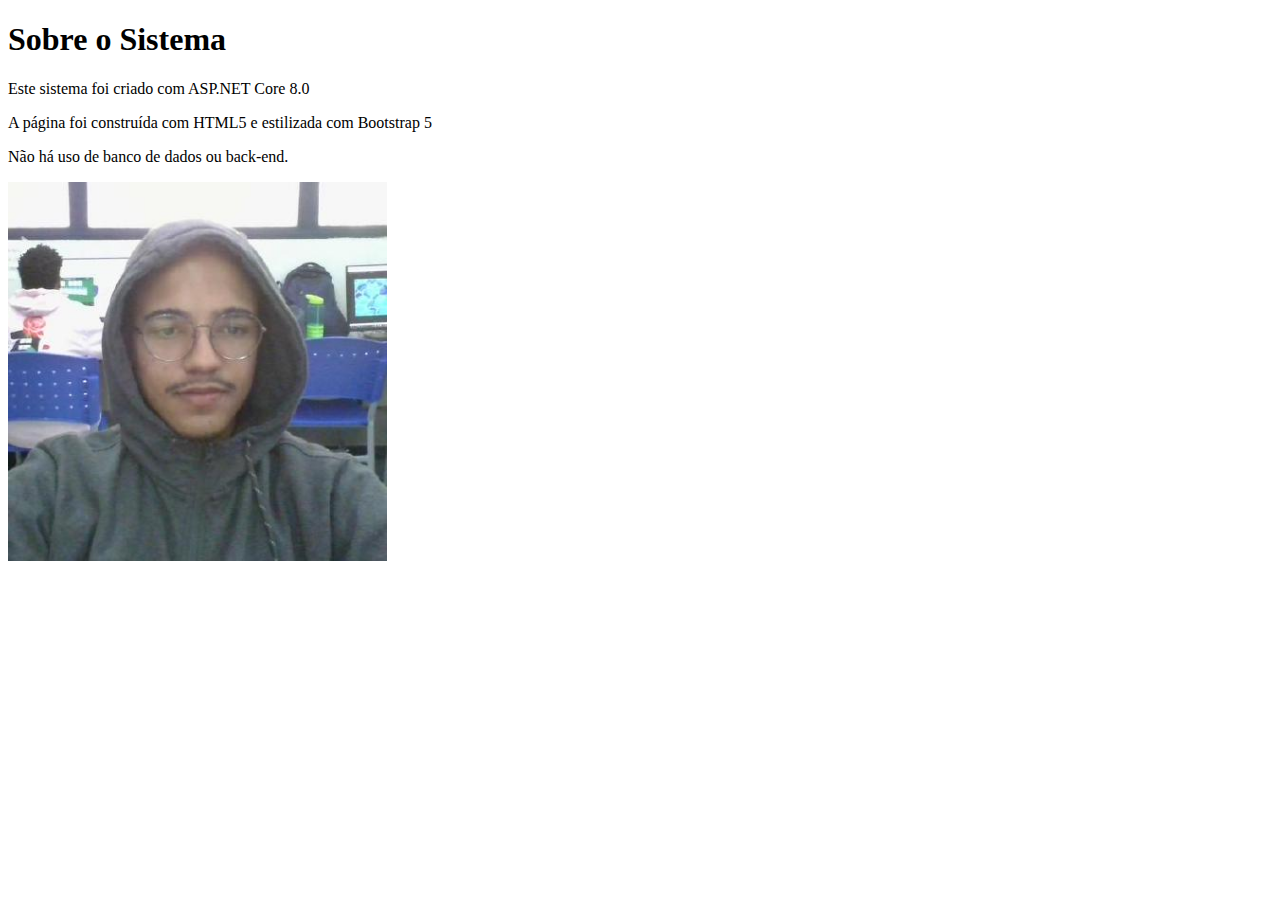
==== MinhaPrimeiraPagina/wwwroot/sobre.html @ 31ca7d3b "Adicionado classe para imagem" ====
<!DOCTYPE html>
<html lang="pt-br">
<head>
    <meta charset="UTF-8">
    <meta name="viewport" content="width=device-width, initial-scale=1.0">
    <title>Document</title>
    <link href="https://cdn.jsdelivr.net/npm/bootstrap@5.3.5/dist/css/bootstrap.min.css" rel="stylesheet" integrity="sha384-SgOJa3DmI69IUzQ2PVdRZhwQ+dy64/BUtbMJw1MZ8t5HZApcHrRKUc4W0kG879m7" crossorigin="anonymous">

    <link rel="stylesheet" href="css/style.css">
</head>
<body class="bg-light">
    <div class="container mt-5">
        <div class="card shadow-lg">
            <div class="card-body">
                <h1 class="card-title text-primary">Sobre o Sistema</h1>
                <p class="card-text">Este sistema foi criado com ASP.NET Core 8.0</p>
                <p class="card-text">A página foi construída com HTML5 e estilizada com Bootstrap 5</p>
                <p class="card-text">Não há uso de banco de dados ou back-end.</p>
            </div>
        </div>
    </div>
    <div>
        <img class="img-fluid rounded eu_imagem" src="imagens/eu_imagem.jpg" style="width: 30%;">
    </div>
</body>
</html>
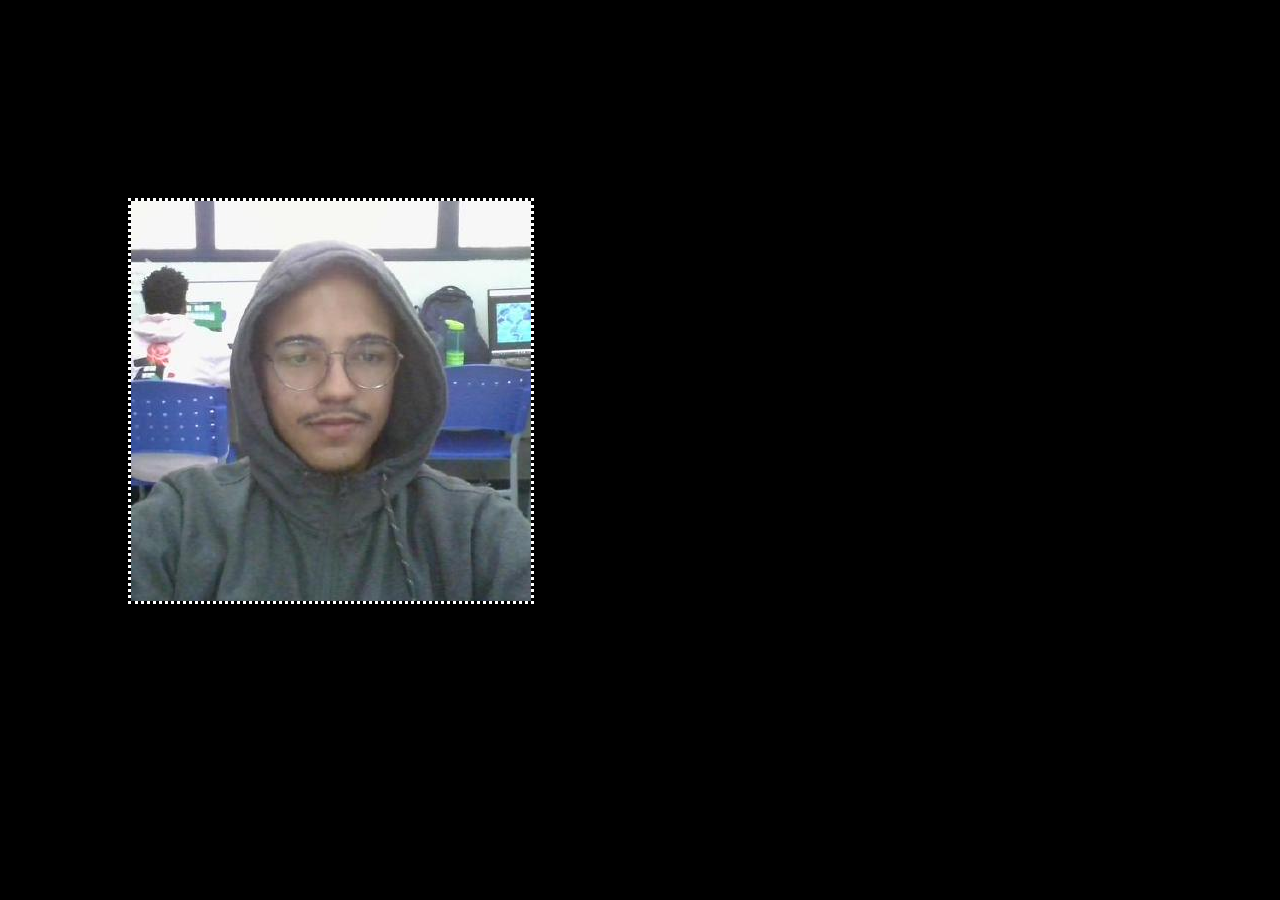
==== commit 66ff95d8: "Adicionado containers para foto e texto, comentei o tamanho do background" ====
--- a/MinhaPrimeiraPagina/wwwroot/sobre.html
+++ b/MinhaPrimeiraPagina/wwwroot/sobre.html
@@ -1,13 +1,16 @@
 <!DOCTYPE html>
 <html lang="pt-br">
+
 <head>
     <meta charset="UTF-8">
     <meta name="viewport" content="width=device-width, initial-scale=1.0">
     <title>Document</title>
-    <link href="https://cdn.jsdelivr.net/npm/bootstrap@5.3.5/dist/css/bootstrap.min.css" rel="stylesheet" integrity="sha384-SgOJa3DmI69IUzQ2PVdRZhwQ+dy64/BUtbMJw1MZ8t5HZApcHrRKUc4W0kG879m7" crossorigin="anonymous">
+    <link href="https://cdn.jsdelivr.net/npm/bootstrap@5.3.5/dist/css/bootstrap.min.css" rel="stylesheet"
+        integrity="sha384-SgOJa3DmI69IUzQ2PVdRZhwQ+dy64/BUtbMJw1MZ8t5HZApcHrRKUc4W0kG879m7" crossorigin="anonymous">
 
     <link rel="stylesheet" href="css/style.css">
 </head>
+
 <body class="bg-light">
     <div class="container mt-5">
         <div class="card shadow-lg">
@@ -19,8 +22,16 @@
             </div>
         </div>
     </div>
-    <div>
-        <img class="img-fluid rounded eu_imagem" src="imagens/eu_imagem.jpg" style="width: 30%;">
+    <div class="row justify-content-center">
+        <div class="col-auto">
+            <img class="img-fluid rounded eu_imagem" src="imagens/eu_imagem.jpg">
+        </div>
+        <div class="col-auto">
+            One of two columns
+        </div>
+    </div>
+
     </div>
 </body>
+
 </html>--- a/MinhaPrimeiraPagina/wwwroot/css/style.css
+++ b/MinhaPrimeiraPagina/wwwroot/css/style.css
@@ -0,0 +1,21 @@
+/* BACKGROUND COLOR */
+
+.bg-light{
+    background-color: black !important;
+}
+html{
+
+    background-color: black;
+}
+
+/* BACKGROUND SIZE
+html{
+    margin: 5%;
+}  */
+
+/* IMAGEM */
+
+.eu_imagem{
+    margin: 1rem 7.5rem;
+    border: 3px white dotted;
+}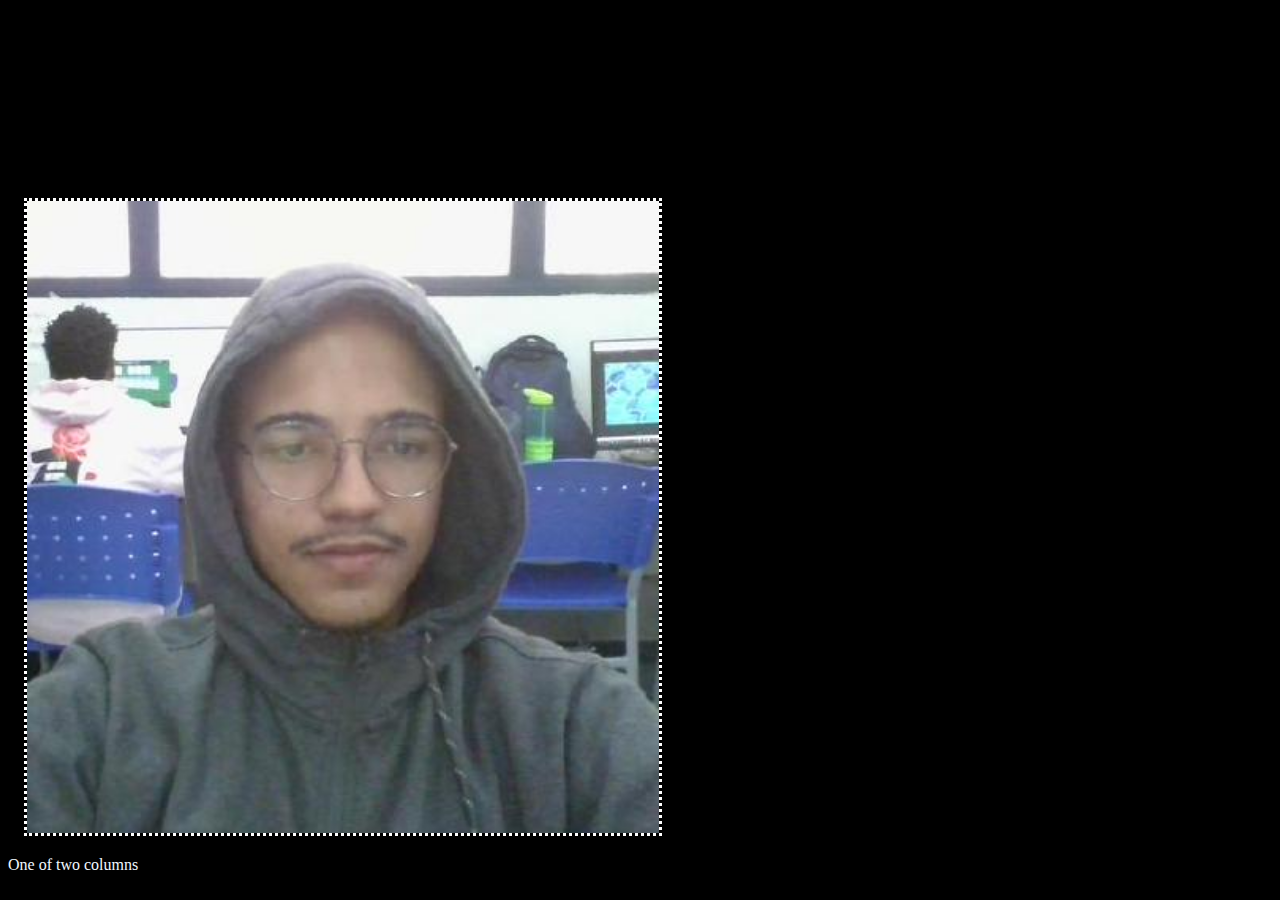
==== commit 3eaad4a8: "Adiiconado classe para o texto, mudei o tamanho da foto e reajustei o tamanho da div" ====
--- a/MinhaPrimeiraPagina/wwwroot/sobre.html
+++ b/MinhaPrimeiraPagina/wwwroot/sobre.html
@@ -26,7 +26,7 @@
         <div class="col-auto">
             <img class="img-fluid rounded eu_imagem" src="imagens/eu_imagem.jpg">
         </div>
-        <div class="col-auto">
+        <div class="col-auto texto-foto">
             One of two columns
         </div>
     </div>
--- a/MinhaPrimeiraPagina/wwwroot/css/style.css
+++ b/MinhaPrimeiraPagina/wwwroot/css/style.css
@@ -16,6 +16,13 @@
 /* IMAGEM */
 
 .eu_imagem{
-    margin: 1rem 7.5rem;
+    
+    width: 50%;
+    margin: 1rem ;
     border: 3px white dotted;
+}
+
+/* TEXTO FOTO */
+.texto-foto{
+    color: aliceblue;
 }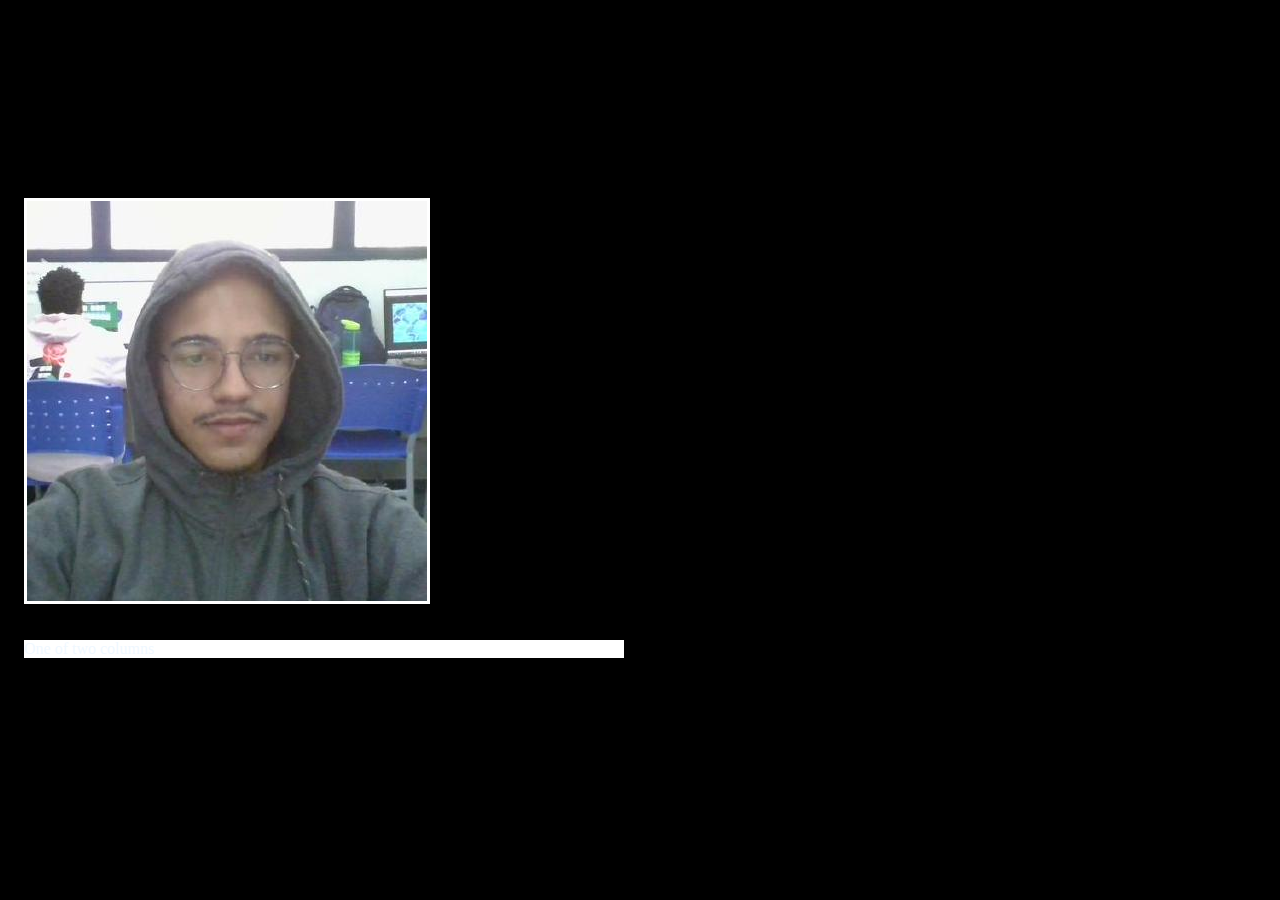
==== commit 99470462: "adiiconado nome para div da foto" ====
--- a/MinhaPrimeiraPagina/wwwroot/sobre.html
+++ b/MinhaPrimeiraPagina/wwwroot/sobre.html
@@ -23,7 +23,7 @@
         </div>
     </div>
     <div class="row justify-content-center">
-        <div class="col-auto">
+        <div class="col-auto foto">
             <img class="img-fluid rounded eu_imagem" src="imagens/eu_imagem.jpg">
         </div>
         <div class="col-auto texto-foto">
--- a/MinhaPrimeiraPagina/wwwroot/css/style.css
+++ b/MinhaPrimeiraPagina/wwwroot/css/style.css
@@ -16,13 +16,21 @@
 /* IMAGEM */
 
 .eu_imagem{
-    
+
     width: 50%;
     margin: 1rem ;
     border: 3px white dotted;
 }
+.foto .eu_imagem{
+    width: fit-content; 
+    background-color: white;
+}
 
 /* TEXTO FOTO */
 .texto-foto{
+    width: 600px;
+    margin: 1rem;
+    background-color: white;
     color: aliceblue;
+
 }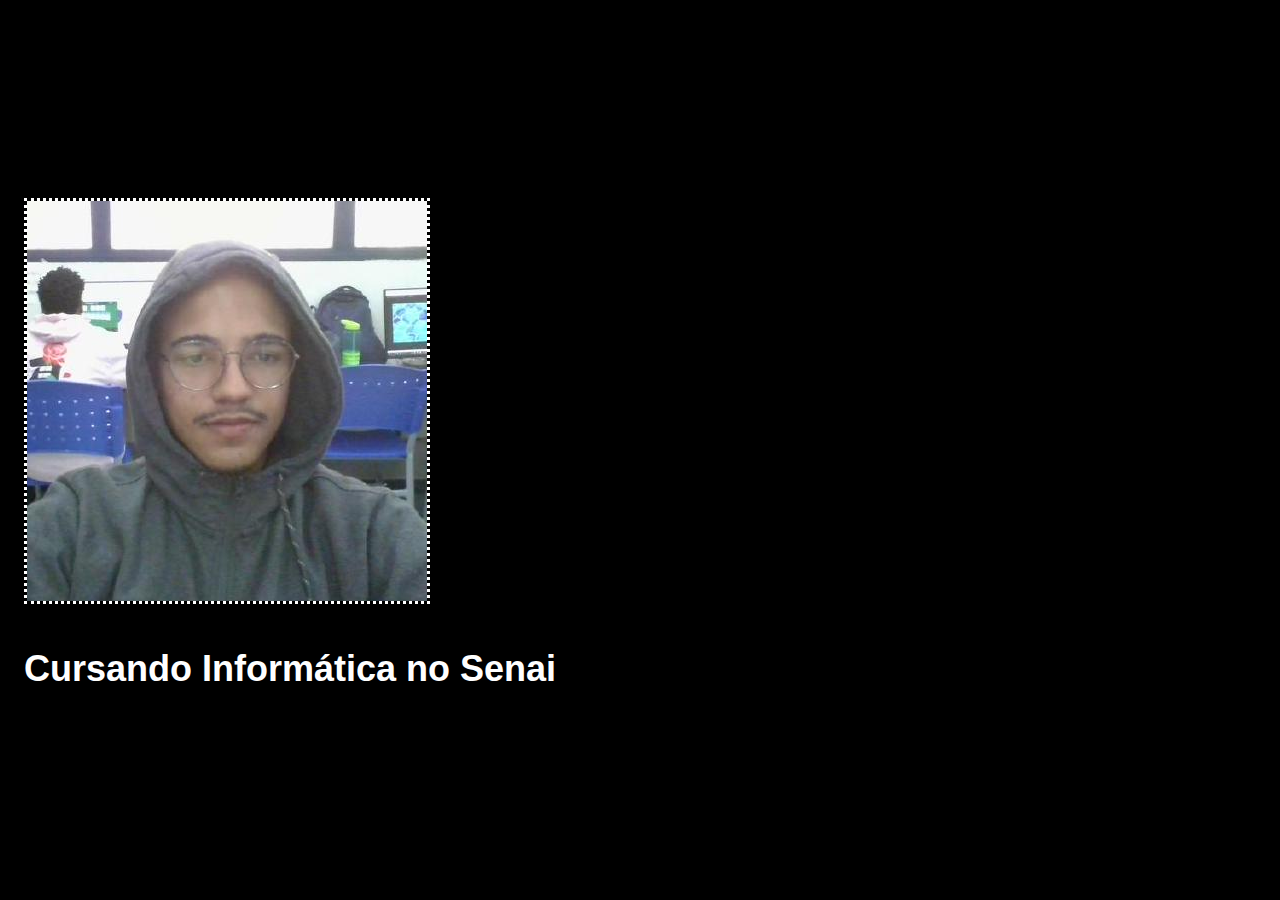
==== commit 7e3fc785: "ADicionado breve bio" ====
--- a/MinhaPrimeiraPagina/wwwroot/sobre.html
+++ b/MinhaPrimeiraPagina/wwwroot/sobre.html
@@ -27,7 +27,7 @@
             <img class="img-fluid rounded eu_imagem" src="imagens/eu_imagem.jpg">
         </div>
         <div class="col-auto texto-foto">
-            One of two columns
+            <h1>Cursando Informática no Senai</h1>
         </div>
     </div>
 
--- a/MinhaPrimeiraPagina/wwwroot/css/style.css
+++ b/MinhaPrimeiraPagina/wwwroot/css/style.css
@@ -23,14 +23,14 @@
 }
 .foto .eu_imagem{
     width: fit-content; 
-    background-color: white;
 }
 
 /* TEXTO FOTO */
 .texto-foto{
     width: 600px;
     margin: 1rem;
-    background-color: white;
-    color: aliceblue;
+    font-family: 'Lucida Sans', 'Lucida Sans Regular', 'Lucida Grande', 'Lucida Sans Unicode', Geneva, Verdana, sans-serif;
+    color: white;
+    font-size: large;
 
 }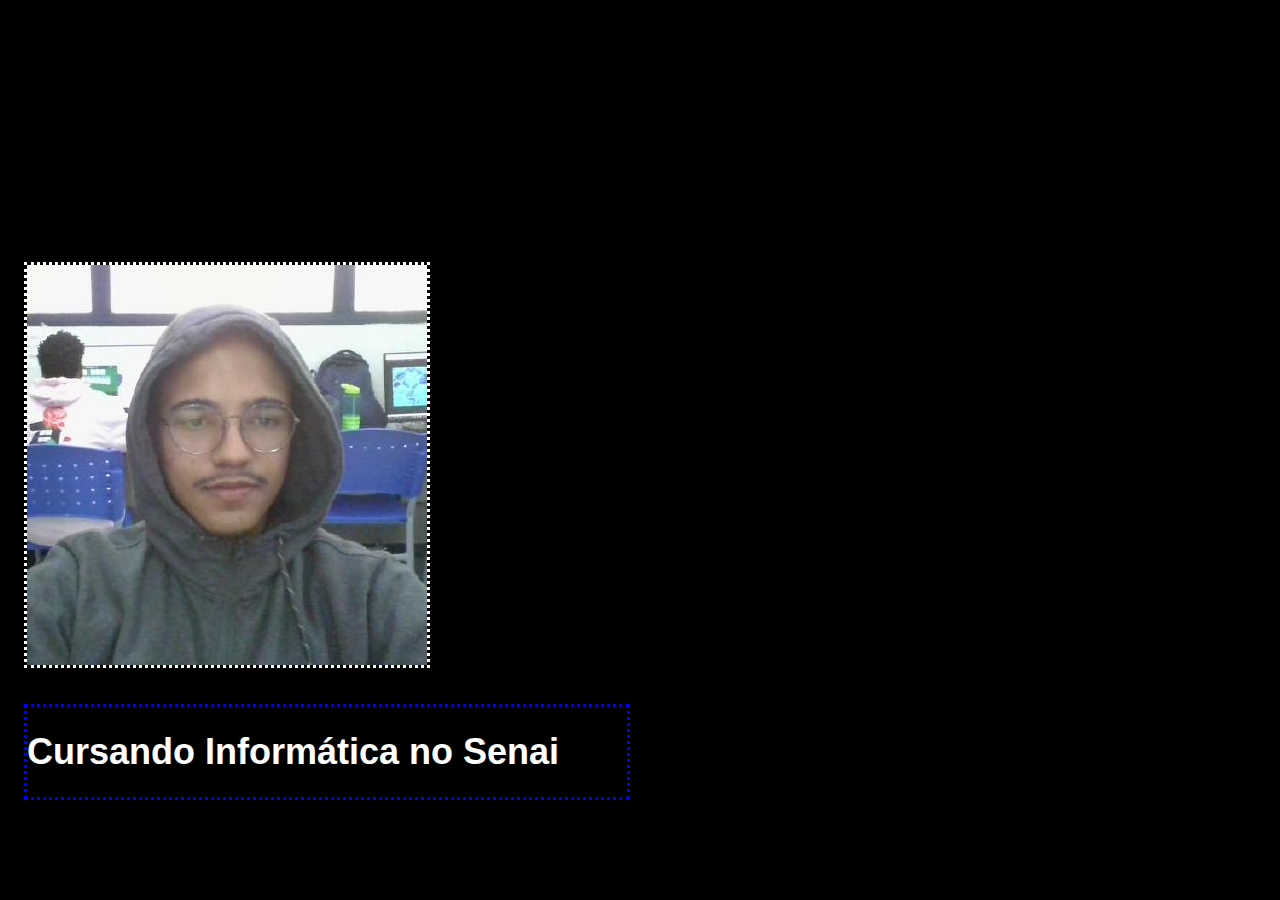
==== commit a48eee63: "Adicionado nome em cima da foto" ====
--- a/MinhaPrimeiraPagina/wwwroot/sobre.html
+++ b/MinhaPrimeiraPagina/wwwroot/sobre.html
@@ -22,6 +22,11 @@
             </div>
         </div>
     </div>
+
+    <div class="nome-proprio">
+        <h1>Luiz Eduardo</h1>
+    </div>
+
     <div class="row justify-content-center">
         <div class="col-auto foto">
             <img class="img-fluid rounded eu_imagem" src="imagens/eu_imagem.jpg">
--- a/MinhaPrimeiraPagina/wwwroot/css/style.css
+++ b/MinhaPrimeiraPagina/wwwroot/css/style.css
@@ -33,4 +33,7 @@
     color: white;
     font-size: large;
 
+}
+.texto-foto{
+    border: 3px blue dotted;
 }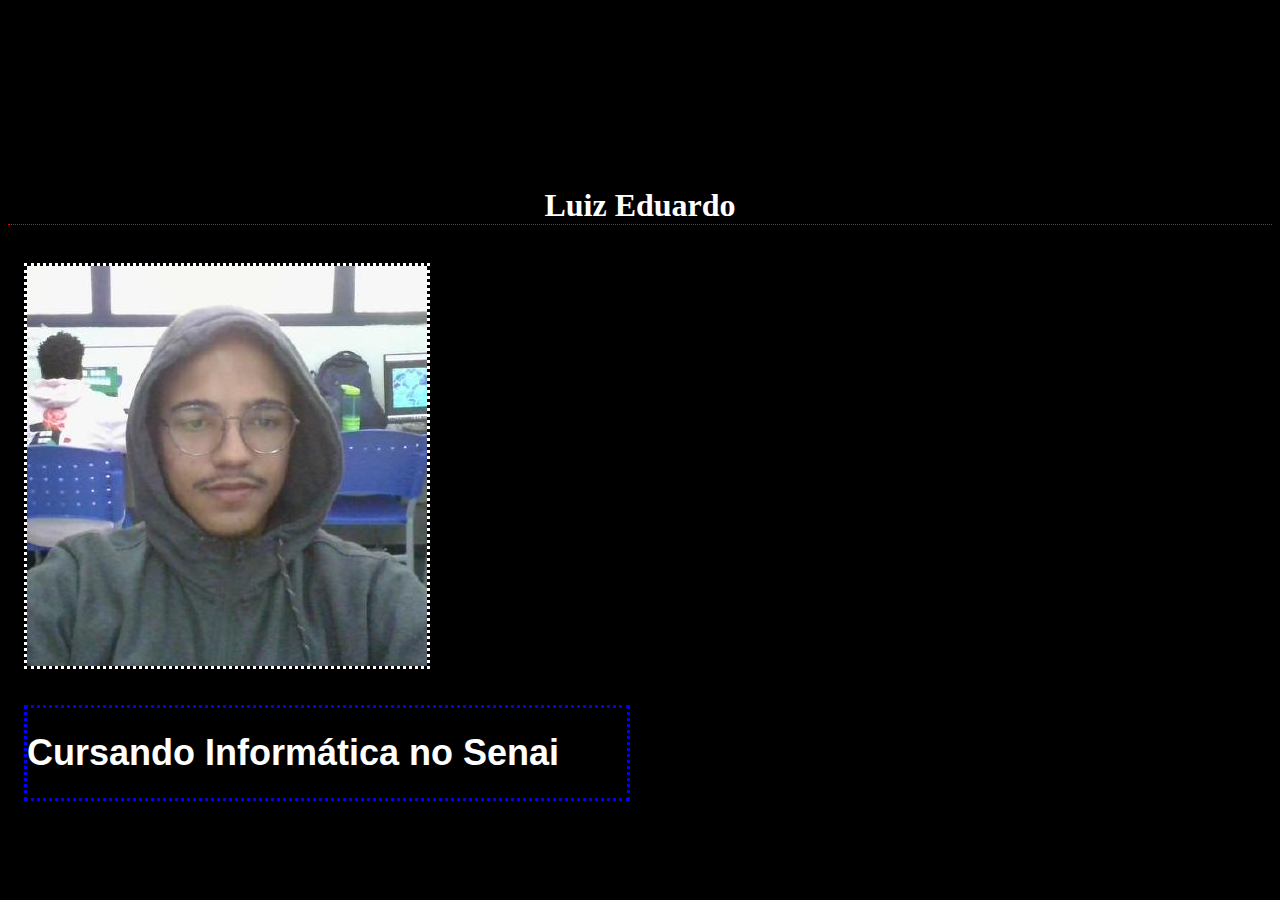
==== commit a3cd9496: "Mudei algo mas nao mudou nada" ====
--- a/MinhaPrimeiraPagina/wwwroot/sobre.html
+++ b/MinhaPrimeiraPagina/wwwroot/sobre.html
@@ -24,7 +24,7 @@
     </div>
 
     <div class="nome-proprio">
-        <h1>Luiz Eduardo</h1>
+        <h1 class="texto-nome">Luiz Eduardo</h1>
     </div>
 
     <div class="row justify-content-center">
--- a/MinhaPrimeiraPagina/wwwroot/css/style.css
+++ b/MinhaPrimeiraPagina/wwwroot/css/style.css
@@ -12,6 +12,17 @@
 html{
     margin: 5%;
 }  */
+
+/* NOME */
+
+.nome-proprio{
+    color: white;
+    text-align: center;
+}
+
+.texto-nome{
+        border-bottom: 1px red dotted;
+}
 
 /* IMAGEM */
 
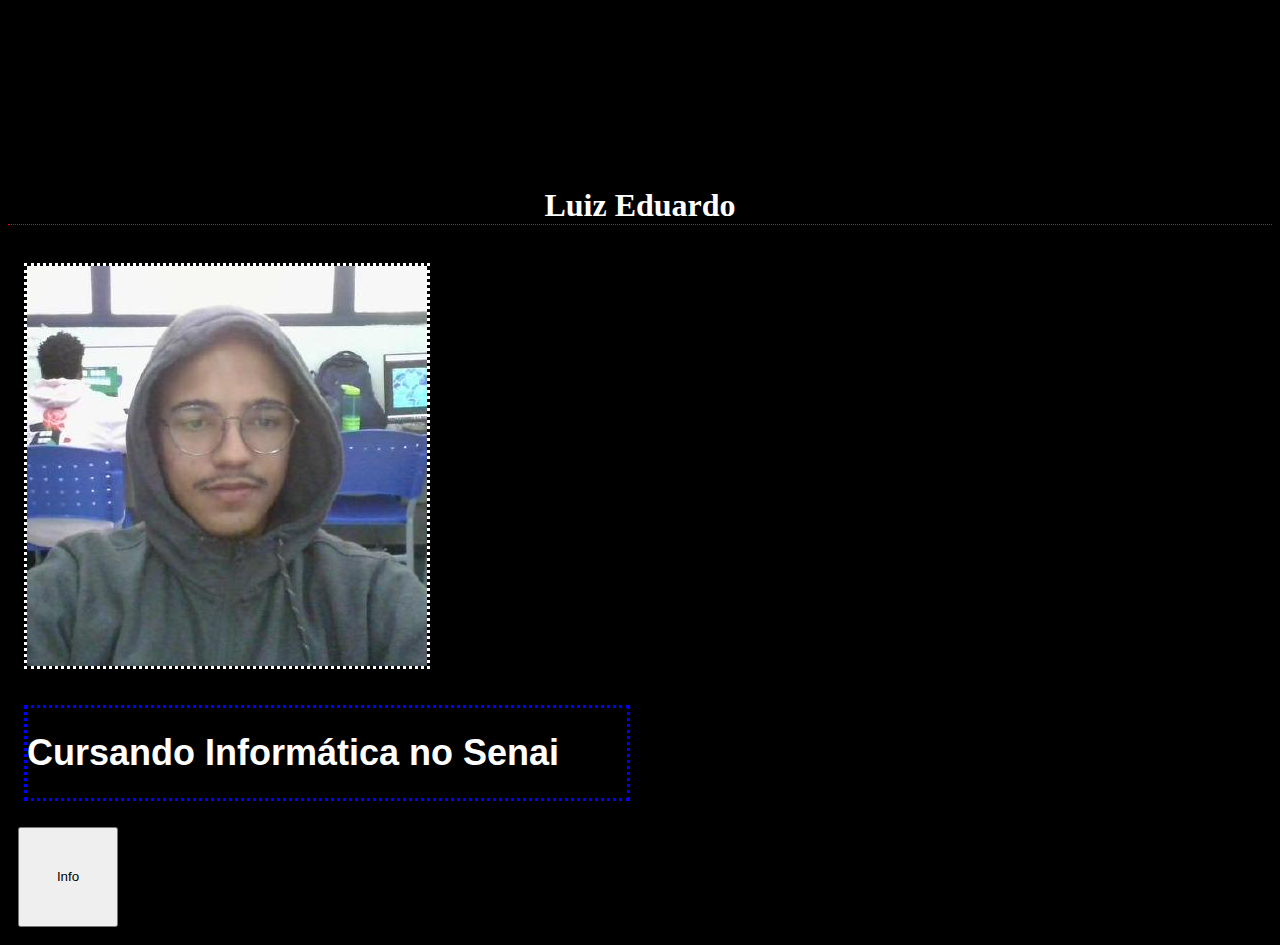
==== commit 8b1f4a3e: "ADicionado botao, customizado" ====
--- a/MinhaPrimeiraPagina/wwwroot/sobre.html
+++ b/MinhaPrimeiraPagina/wwwroot/sobre.html
@@ -36,6 +36,10 @@
         </div>
     </div>
 
+    <div class="justify-content-center botao-azul">
+        <button type="button" class="btn btn-info">Info</button>
+    </div>
+
     </div>
 </body>
 
--- a/MinhaPrimeiraPagina/wwwroot/css/style.css
+++ b/MinhaPrimeiraPagina/wwwroot/css/style.css
@@ -47,4 +47,14 @@
 }
 .texto-foto{
     border: 3px blue dotted;
+}
+
+/* BOTÃO */
+.botao-azul{
+    display: flex;
+    padding: 10px;
+}
+.btn-info{
+    height: 100px;
+    width: 100px;
 }